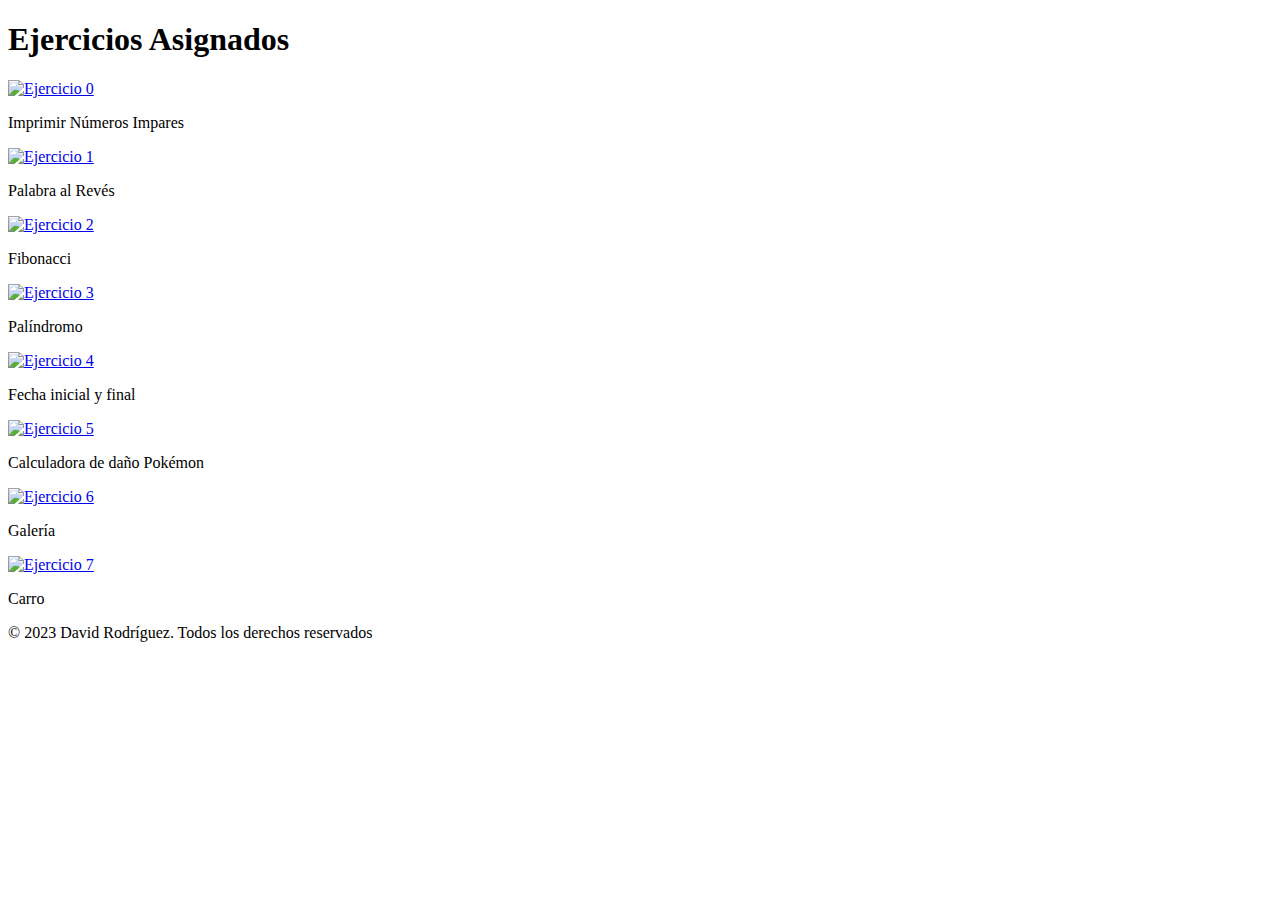
==== index.html @ 30cb7b04 "Subida de archivos" ====
<!DOCTYPE html>
<html lang="es">
<head>
    <meta charset="UTF-8">
    <meta name="viewport" content="width=device-width, initial-scale=1.0">
    <title>Página de Inicio</title>
    <link rel="stylesheet" href="css/styleindex.css">
</head>
<body>
    <header><h1>Ejercicios Asignados</h1></header>
    <div class="contenedor">
        <div class="item">
            <a href="Ejercicio0.html"><img src="img/numeros-impares-1.jpg" alt="Ejercicio 0"></a>
            <p>Imprimir Números Impares</p>
        </div>
        <div class="item">
            <a href="Ejercicio1.html"><img src="img/palabra-alrevez.jpg" alt="Ejercicio 1"></a>
            <p>Palabra al Revés</p>
        </div>
        <div class="item">
            <a href="Ejercicio2.html"><img src="img/fibonacci+sequence.png" alt="Ejercicio 2"></a>
            <p>Fibonacci</p>
        </div>
        <div class="item">
            <a href="Ejercicio3.html"><img src="img/Palíndromo.jpg" alt="Ejercicio 3"></a>
            <p>Palíndromo</p>
        </div>
        <div class="item">
            <a href="Ejercicio4.html"><img src="img/Fecha.jpg" width="290" height="290" alt="Ejercicio 4"></a>
            <p>Fecha inicial y final</p>
        </div>
        <div class="item">
            <a href="Ejercicio5.html"><img src="img/Pokémon.jpg" width="240" height="240" alt="Ejercicio 5"></a>
            <p>Calculadora de daño Pokémon</p>
        </div>
        <div class="item">
            <a href="Ejercicio6.html"><img src="img/Galería.png" alt="Ejercicio 6"></a>
            <p>Galería</p>
        </div>
        <div class="item">
            <a href="Ejercicio7.html"><img src="img/carro.jpg" alt="Ejercicio 7"></a>
            <p>Carro</p>
        </div>
    </div>
    <section class="footer" id="footer">
        <p>&copy; 2023 David Rodríguez. Todos los derechos reservados</p>
    </section>
</body>
</html>
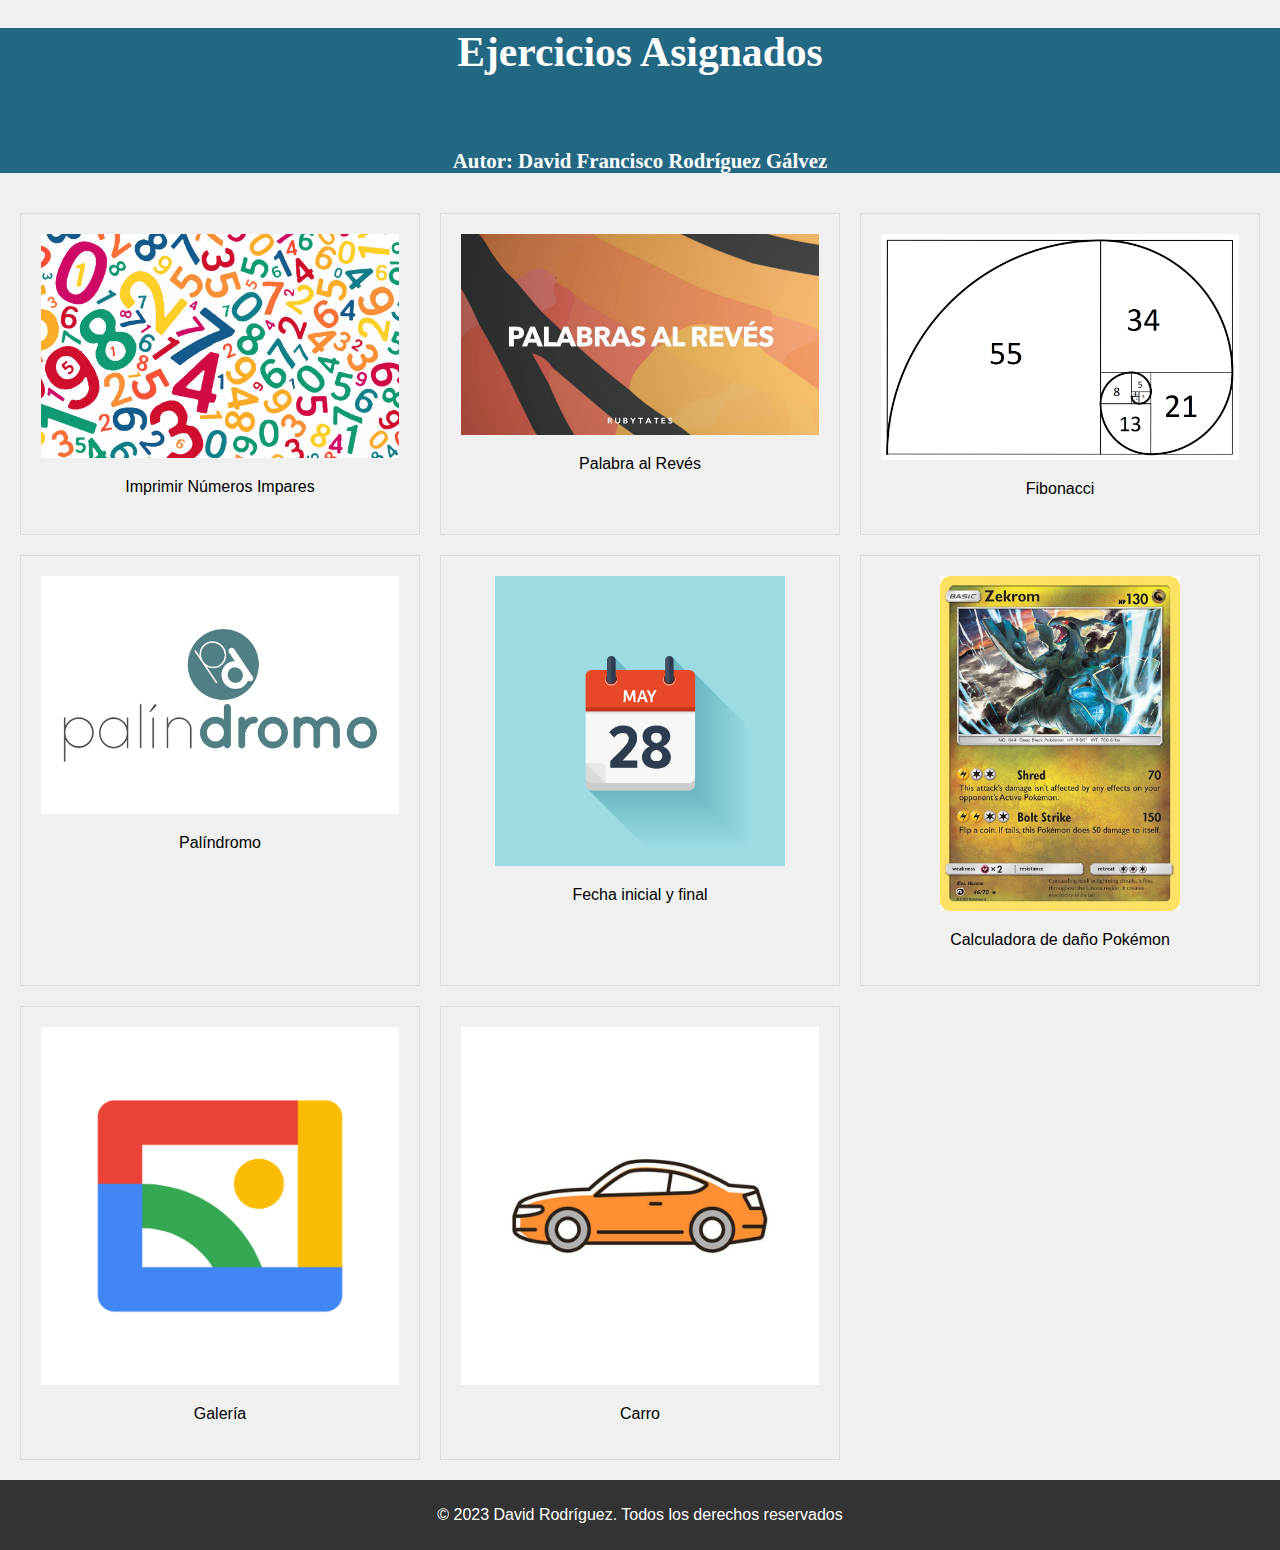
==== commit 3562c8bc: "Update index.html" ====
--- a/index.html
+++ b/index.html
@@ -7,7 +7,12 @@
     <link rel="stylesheet" href="css/styleindex.css">
 </head>
 <body>
-    <header><h1>Ejercicios Asignados</h1></header>
+    <header>
+        <h1>Ejercicios Asignados</h1>
+        <br>
+        <p>Autor: <strong>David Francisco Rodríguez Gálvez</strong></p>
+    </header>
+    
     <div class="contenedor">
         <div class="item">
             <a href="Ejercicio0.html"><img src="img/numeros-impares-1.jpg" alt="Ejercicio 0"></a>
--- a/css/styleindex.css
+++ b/css/styleindex.css
@@ -0,0 +1,39 @@
+body {
+    font-family: Arial, sans-serif;
+    background-color: #f0f0f0;
+    margin: 0;
+    padding: 0;
+}
+
+header{
+    font: bold 1.3em verdana;
+    color: white;
+    text-align: center;
+    background-color: #236883;
+}
+.contenedor {
+    display: grid;
+    grid-template-columns: repeat(3, 1fr); /* Cambia el número de columnas según necesites */
+    gap: 20px; /* Espacio entre elementos de la cuadrícula */
+    padding: 20px;
+}
+
+.item {
+    background-color: #f0f0f0; /* Cambia el color de fondo de cada elemento según tu preferencia */
+    padding: 20px;
+    text-align: center;
+    border: 1px solid #ddd; /* Agrega un borde a cada elemento */
+}
+
+.item img {
+    max-width: 100%;
+    height: auto;
+    cursor: pointer;
+}
+
+.footer {
+    background-color: #333;
+    color: #fff;
+    text-align: center;
+    padding: 10px 0;
+}